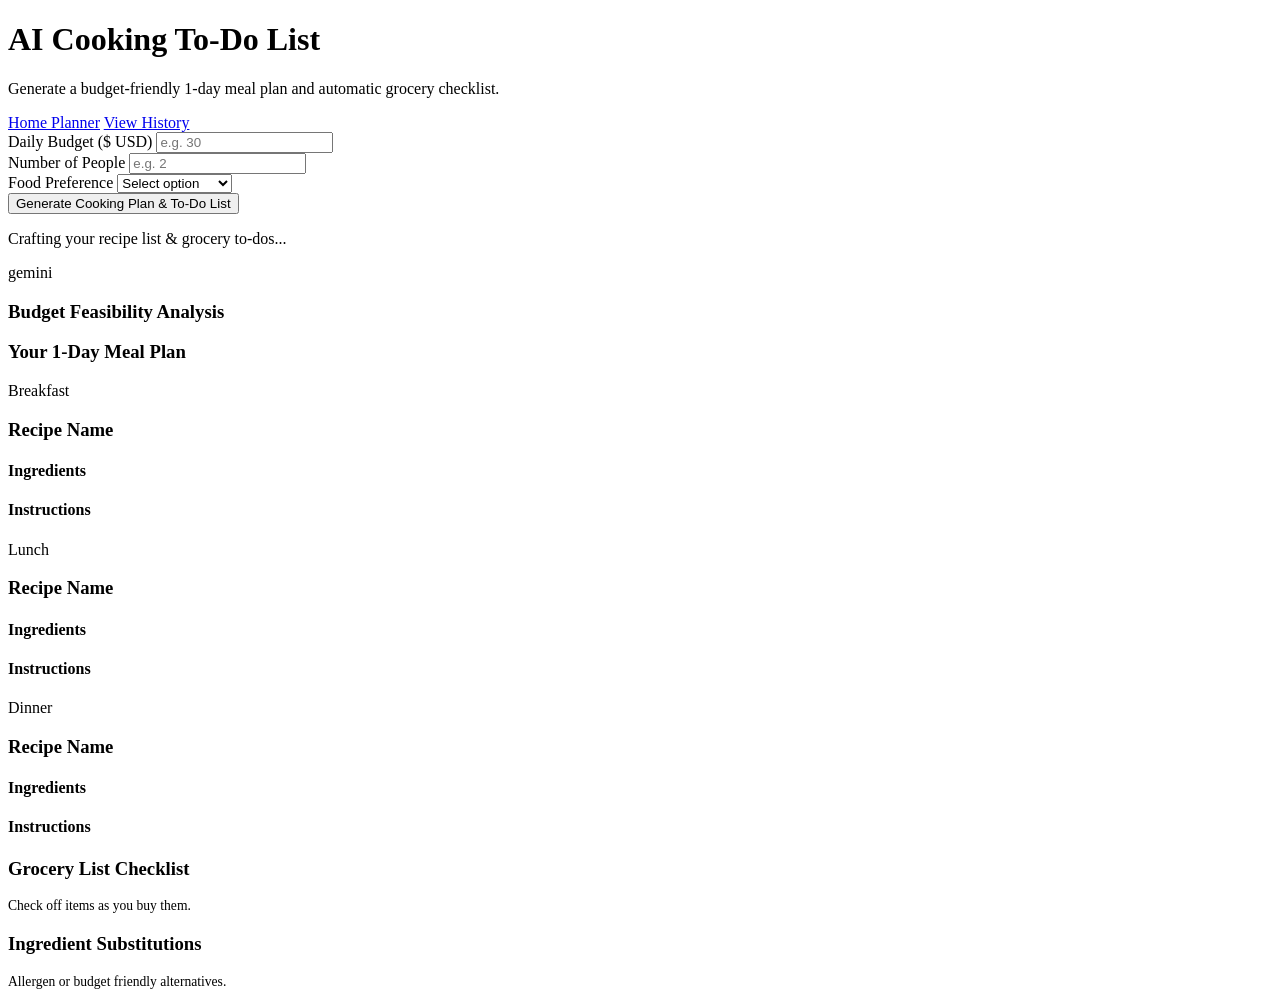
==== templates/index.html @ bb50232c "first commit" ====
<!DOCTYPE html>
<html lang="en">
<head>
    <meta charset="UTF-8">
    <meta name="viewport" content="width=device-width, initial-scale=1.0">
    <meta name="description" content="Plan healthy, delicious meals based on your budget, party size, and food preferences. Get dynamic recipes, shopping list checklists, and ingredient substitutions.">
    <title>AI Cooking To-Do List & Meal Planner</title>
    <link rel="stylesheet" href="{{ url_for('static', filename='style.css') }}">
</head>
<body>
    <div class="container">
        <header>
            <h1>AI Cooking To-Do List</h1>
            <p>Generate a budget-friendly 1-day meal plan and automatic grocery checklist.</p>
        </header>

        <nav class="nav-bar">
            <a href="/" class="btn-nav active" id="nav-home">Home Planner</a>
            <a href="/history" class="btn-nav" id="nav-history">View History</a>
        </nav>

        <main>
            <!-- Error Banner -->
            <div id="error-banner" class="error-banner"></div>

            <!-- Form Card -->
            <section class="planner-card">
                <form id="meal-planner-form">
                    <div class="form-grid">
                        <div class="form-group">
                            <label for="input-budget">Daily Budget ($ USD)</label>
                            <input type="number" id="input-budget" name="budget" min="1" step="0.01" placeholder="e.g. 30" required>
                        </div>
                        
                        <div class="form-group">
                            <label for="input-people">Number of People</label>
                            <input type="number" id="input-people" name="people" min="1" placeholder="e.g. 2" required>
                        </div>
                        
                        <div class="form-group">
                            <label for="input-preference">Food Preference</label>
                            <select id="input-preference" name="preference" required>
                                <option value="" disabled selected>Select option</option>
                                <option value="Veg">Vegetarian</option>
                                <option value="Non-Veg">Non-Vegetarian</option>
                            </select>
                        </div>
                    </div>
                    
                    <button type="submit" id="btn-generate" class="btn-primary">Generate Cooking Plan & To-Do List</button>
                </form>
            </section>

            <!-- Loading Spinner -->
            <section id="loading-spinner" class="loading-container">
                <div class="spinner"></div>
                <p class="loading-text">Crafting your recipe list & grocery to-dos...</p>
            </section>

            <!-- Dynamic Results Container -->
            <section id="results-container">
                <div class="feasibility-card">
                    <span id="result-provider" class="provider-badge">gemini</span>
                    <h3>Budget Feasibility Analysis</h3>
                    <p id="result-feasibility" style="margin-top: 1rem; color: var(--text-muted);"></p>
                </div>

                <h3 class="section-title">Your 1-Day Meal Plan</h3>
                <div class="meals-grid">
                    <!-- Breakfast Card -->
                    <div class="meal-card">
                        <span class="meal-badge">Breakfast</span>
                        <h3 id="bf-name" class="meal-name">Recipe Name</h3>
                        <h4>Ingredients</h4>
                        <ul id="bf-ingredients"></ul>
                        <h4>Instructions</h4>
                        <ol id="bf-instructions"></ol>
                    </div>

                    <!-- Lunch Card -->
                    <div class="meal-card">
                        <span class="meal-badge">Lunch</span>
                        <h3 id="lunch-name" class="meal-name">Recipe Name</h3>
                        <h4>Ingredients</h4>
                        <ul id="lunch-ingredients"></ul>
                        <h4>Instructions</h4>
                        <ol id="lunch-instructions"></ol>
                    </div>

                    <!-- Dinner Card -->
                    <div class="meal-card">
                        <span class="meal-badge">Dinner</span>
                        <h3 id="dinner-name" class="meal-name">Recipe Name</h3>
                        <h4>Ingredients</h4>
                        <ul id="dinner-ingredients"></ul>
                        <h4>Instructions</h4>
                        <ol id="dinner-instructions"></ol>
                    </div>
                </div>

                <div class="details-grid">
                    <!-- Grocery To-Do list -->
                    <div class="detail-card">
                        <h3>Grocery List Checklist</h3>
                        <p style="font-size: 0.85rem; color: var(--text-muted); margin-bottom: 1rem;">Check off items as you buy them.</p>
                        <ul id="grocery-todo-list" class="todo-list"></ul>
                    </div>

                    <!-- Ingredient Substitutions -->
                    <div class="detail-card">
                        <h3>Ingredient Substitutions</h3>
                        <p style="font-size: 0.85rem; color: var(--text-muted); margin-bottom: 1rem;">Allergen or budget friendly alternatives.</p>
                        <div id="substitution-list" class="sub-list"></div>
                    </div>
                </div>
            </section>
        </main>
    </div>

    <script>
        document.getElementById('meal-planner-form').addEventListener('submit', async function(e) {
            e.preventDefault();

            const budget = document.getElementById('input-budget').value;
            const people = document.getElementById('input-people').value;
            const preference = document.getElementById('input-preference').value;
            
            const btnGenerate = document.getElementById('btn-generate');
            const loadingSpinner = document.getElementById('loading-spinner');
            const resultsContainer = document.getElementById('results-container');
            const errorBanner = document.getElementById('error-banner');

            // Reset view
            errorBanner.style.display = 'none';
            resultsContainer.style.display = 'none';
            loadingSpinner.style.display = 'flex';
            btnGenerate.disabled = true;

            try {
                const response = await fetch('/generate', {
                    method: 'POST',
                    headers: {
                        'Content-Type': 'application/json'
                    },
                    body: JSON.stringify({
                        budget: budget,
                        people: people,
                        preference: preference
                    })
                });

                const data = await response.json();

                if (!response.ok) {
                    throw new Error(data.error || 'Failed to generate meal plan. Please check your credentials and try again.');
                }

                // Check for warnings (e.g. database saving failed but plan generated)
                if (data.warning) {
                    console.warn(data.warning);
                }

                const plan = data.plan || data;
                const provider = data.ai_provider || data.provider || 'gemini';

                // Display Provider
                const providerBadge = document.getElementById('result-provider');
                providerBadge.textContent = provider;
                providerBadge.className = `provider-badge ${provider}`;

                // Display Feasibility
                document.getElementById('result-feasibility').textContent = plan.budget_feasibility;

                // Populate Breakfast
                document.getElementById('bf-name').textContent = plan.breakfast.recipe_name;
                populateList('bf-ingredients', plan.breakfast.ingredients, 'li');
                populateList('bf-instructions', plan.breakfast.instructions, 'li');

                // Populate Lunch
                document.getElementById('lunch-name').textContent = plan.lunch.recipe_name;
                populateList('lunch-ingredients', plan.lunch.ingredients, 'li');
                populateList('lunch-instructions', plan.lunch.instructions, 'li');

                // Populate Dinner
                document.getElementById('dinner-name').textContent = plan.dinner.recipe_name;
                populateList('dinner-ingredients', plan.dinner.ingredients, 'li');
                populateList('dinner-instructions', plan.dinner.instructions, 'li');

                // Populate Grocery List (Checklist To-Dos)
                const groceryListEl = document.getElementById('grocery-todo-list');
                groceryListEl.innerHTML = '';
                if (plan.grocery_list && plan.grocery_list.length > 0) {
                    plan.grocery_list.forEach((item, index) => {
                        const li = document.createElement('li');
                        li.className = 'todo-item';
                        
                        const checkbox = document.createElement('input');
                        checkbox.type = 'checkbox';
                        checkbox.id = `grocery-item-${index}`;
                        
                        const span = document.createElement('span');
                        span.textContent = item;
                        
                        // Toggle checkbox state on clicking the list item text
                        li.addEventListener('click', (e) => {
                            if (e.target !== checkbox) {
                                checkbox.checked = !checkbox.checked;
                            }
                        });

                        li.appendChild(checkbox);
                        li.appendChild(span);
                        groceryListEl.appendChild(li);
                    });
                } else {
                    groceryListEl.innerHTML = '<li style="color: var(--text-muted);">No grocery items generated.</li>';
                }

                // Populate Substitutions
                const substitutionListEl = document.getElementById('substitution-list');
                substitutionListEl.innerHTML = '';
                if (plan.substitutions && Object.keys(plan.substitutions).length > 0) {
                    Object.entries(plan.substitutions).forEach(([original, replacement]) => {
                        const div = document.createElement('div');
                        div.className = 'sub-item';
                        
                        const spanOrig = document.createElement('span');
                        spanOrig.className = 'sub-original';
                        spanOrig.textContent = original;

                        const spanArrow = document.createElement('span');
                        spanArrow.className = 'sub-arrow';
                        spanArrow.textContent = '➔';

                        const spanRep = document.createElement('span');
                        spanRep.className = 'sub-replacement';
                        spanRep.textContent = replacement;

                        div.appendChild(spanOrig);
                        div.appendChild(spanArrow);
                        div.appendChild(spanRep);
                        substitutionListEl.appendChild(div);
                    });
                } else {
                    substitutionListEl.innerHTML = '<p style="color: var(--text-muted); font-size: 0.9rem;">No substitutions needed.</p>';
                }

                // Show Results
                resultsContainer.style.display = 'block';
                // Scroll to results smoothly
                resultsContainer.scrollIntoView({ behavior: 'smooth' });

            } catch (err) {
                console.error(err);
                errorBanner.textContent = err.message;
                errorBanner.style.display = 'block';
                window.scrollTo({ top: 0, behavior: 'smooth' });
            } finally {
                loadingSpinner.style.display = 'none';
                btnGenerate.disabled = false;
            }
        });

        function populateList(elementId, itemsArray, tag) {
            const listEl = document.getElementById(elementId);
            listEl.innerHTML = '';
            if (itemsArray && itemsArray.length > 0) {
                itemsArray.forEach(item => {
                    const el = document.createElement(tag);
                    el.textContent = item;
                    listEl.appendChild(el);
                });
            } else {
                listEl.innerHTML = `<li>None</li>`;
            }
        }
    </script>
</body>
</html>
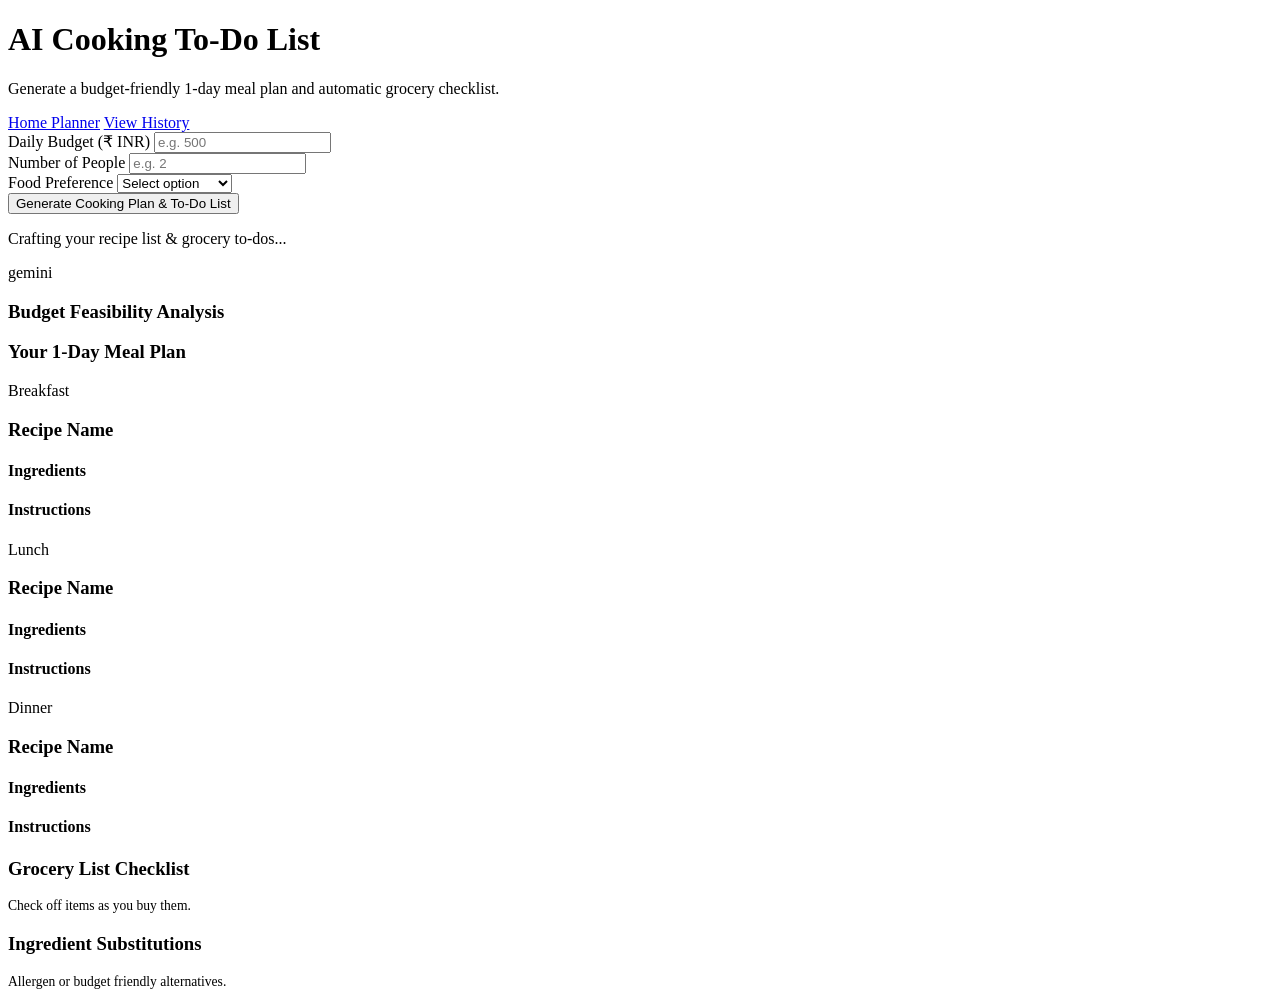
==== commit 06840933: "feat: convert budget to INR (Rupees) and change background to white" ====
--- a/templates/index.html
+++ b/templates/index.html
@@ -28,8 +28,8 @@
                 <form id="meal-planner-form">
                     <div class="form-grid">
                         <div class="form-group">
-                            <label for="input-budget">Daily Budget ($ USD)</label>
-                            <input type="number" id="input-budget" name="budget" min="1" step="0.01" placeholder="e.g. 30" required>
+                            <label for="input-budget">Daily Budget (₹ INR)</label>
+                            <input type="number" id="input-budget" name="budget" min="1" step="1" placeholder="e.g. 500" required>
                         </div>
                         
                         <div class="form-group">
